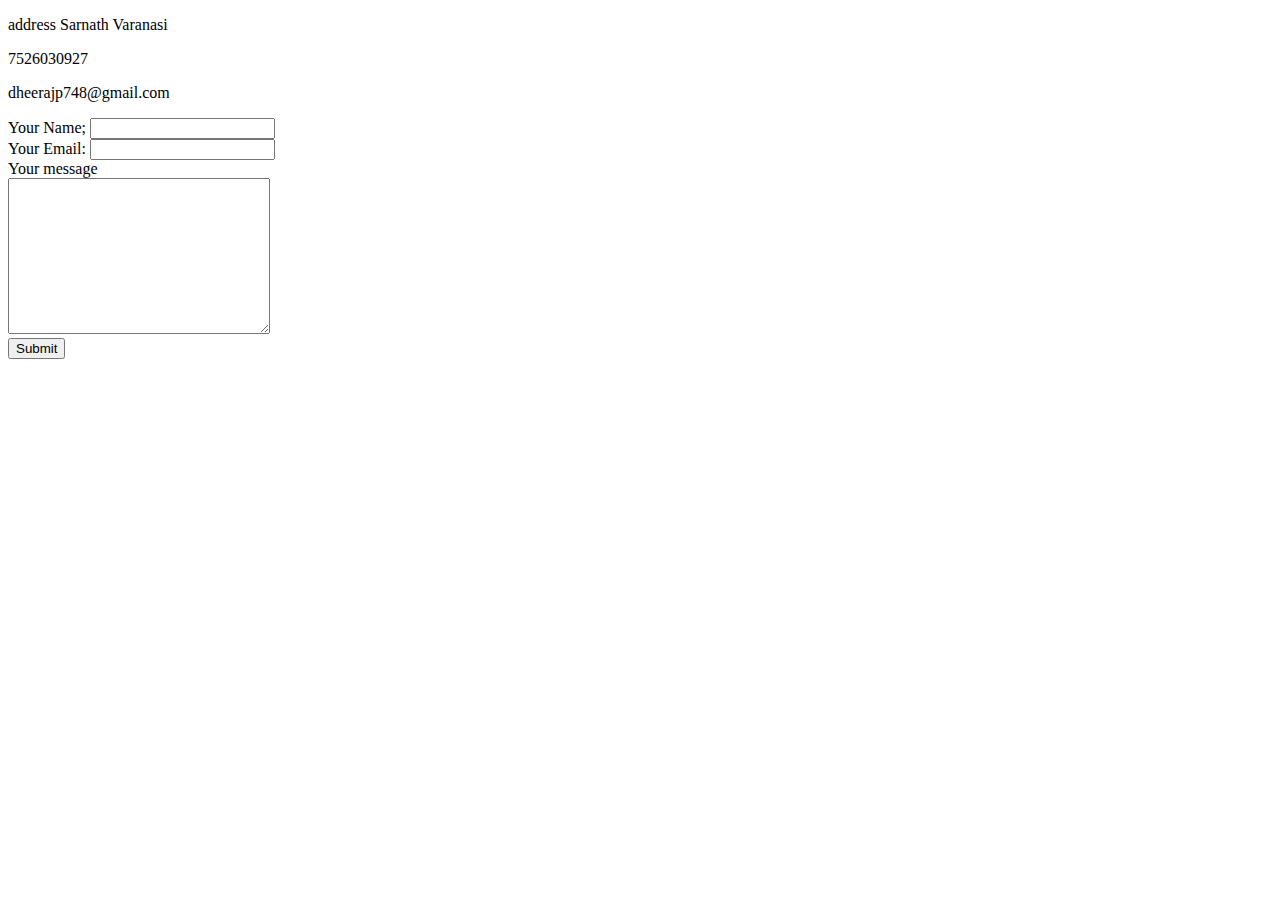
==== contact-me.html @ ffdc0011 "Add initial CV website files" ====
<!DOCTYPE html>
<html lang="en" dir="ltr">
  <head>
    <meta charset="utf-8">
    <title>Contact Dheeraj</title>
  </head>
  <body>
    <p>address Sarnath Varanasi</p>
    <p>7526030927</p>
    <p>dheerajp748@gmail.com</p>

    <form class="" action="mailto:dheerajp748@gmail.com" method="post" enctype="text/plain">
      <label>Your Name;</label>
      <input type="text" name="yourName" value=""><br>
      <label>Your Email:</label>
      <input type="email" name="yourEmail" value=""><br>
      <label>Your message</label><br>
      <textarea name="yourMessage" rows="10" cols="30"></textarea><br>
      <input type="submit" name="">
    </form>

  </body>
</html>
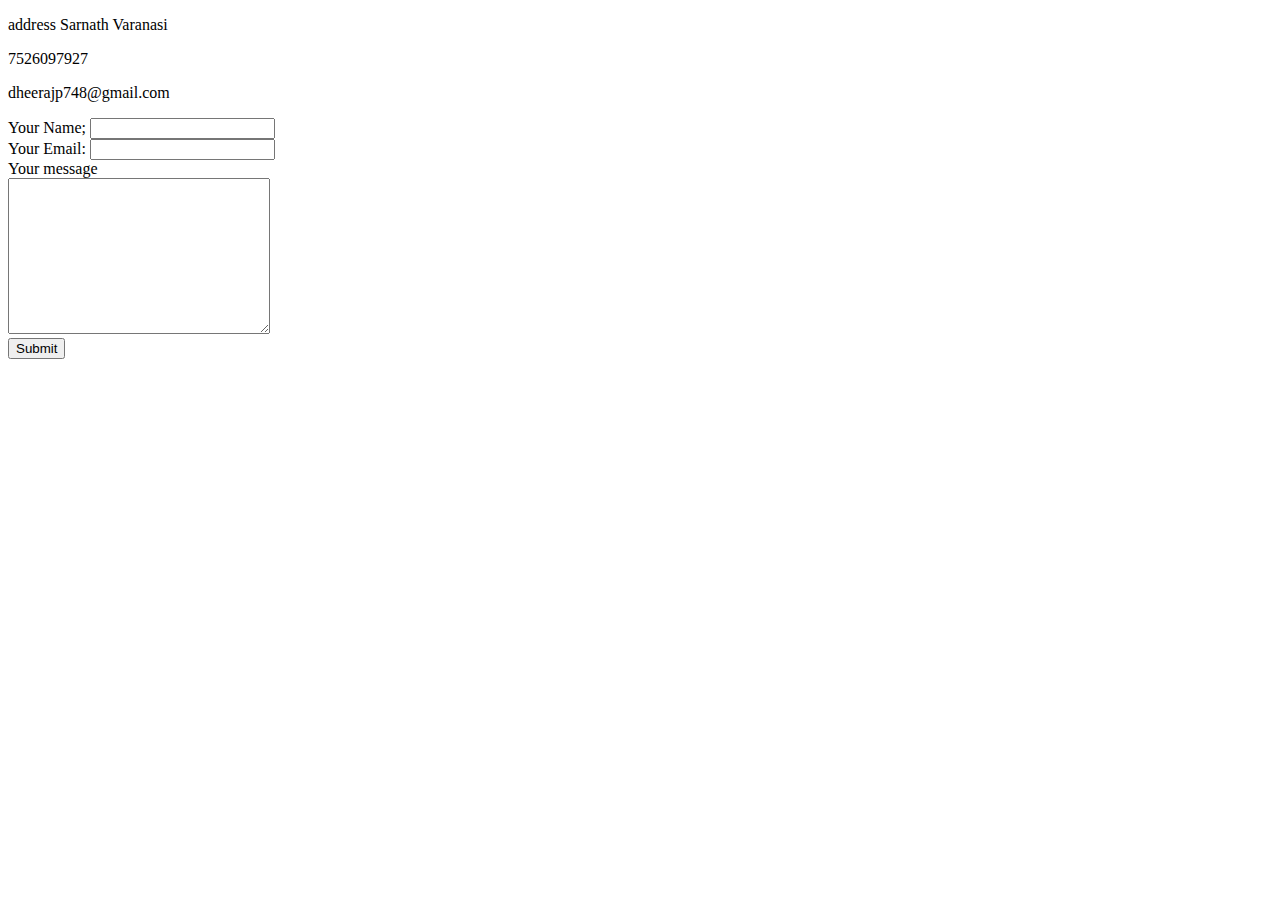
==== commit 05386bed: "number updated" ====
--- a/contact-me.html
+++ b/contact-me.html
@@ -6,7 +6,7 @@
   </head>
   <body>
     <p>address Sarnath Varanasi</p>
-    <p>7526030927</p>
+    <p>7526097927</p>
     <p>dheerajp748@gmail.com</p>
 
     <form class="" action="mailto:dheerajp748@gmail.com" method="post" enctype="text/plain">
